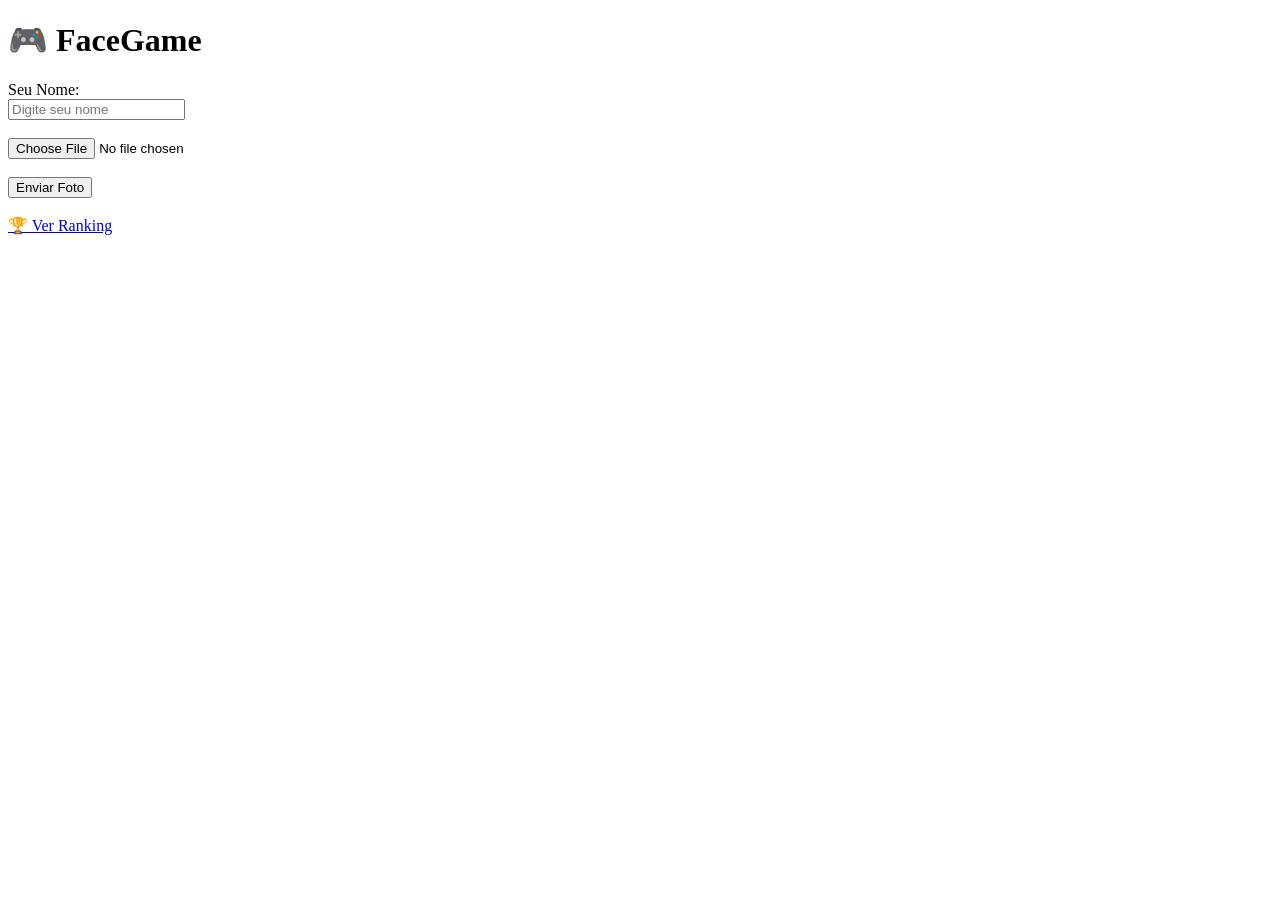
==== templates/index.html @ 23c0053e "facegame" ====
<!DOCTYPE html>
<html>
<head>
    <title>FaceGame</title>
</head>
<body>

<h1>🎮 FaceGame</h1>

<form action="/upload" method="post" enctype="multipart/form-data">

    <label>Seu Nome:</label><br>
    <input type="text" name="nome" placeholder="Digite seu nome"><br><br>

    <input 
        type="file"
        name="file"
        accept="image/*"
        capture="environment"
        required
    ><br><br>

    <button type="submit">Enviar Foto</button>

</form>

<br>
<a href="/ranking">🏆 Ver Ranking</a>

</body>
</html>
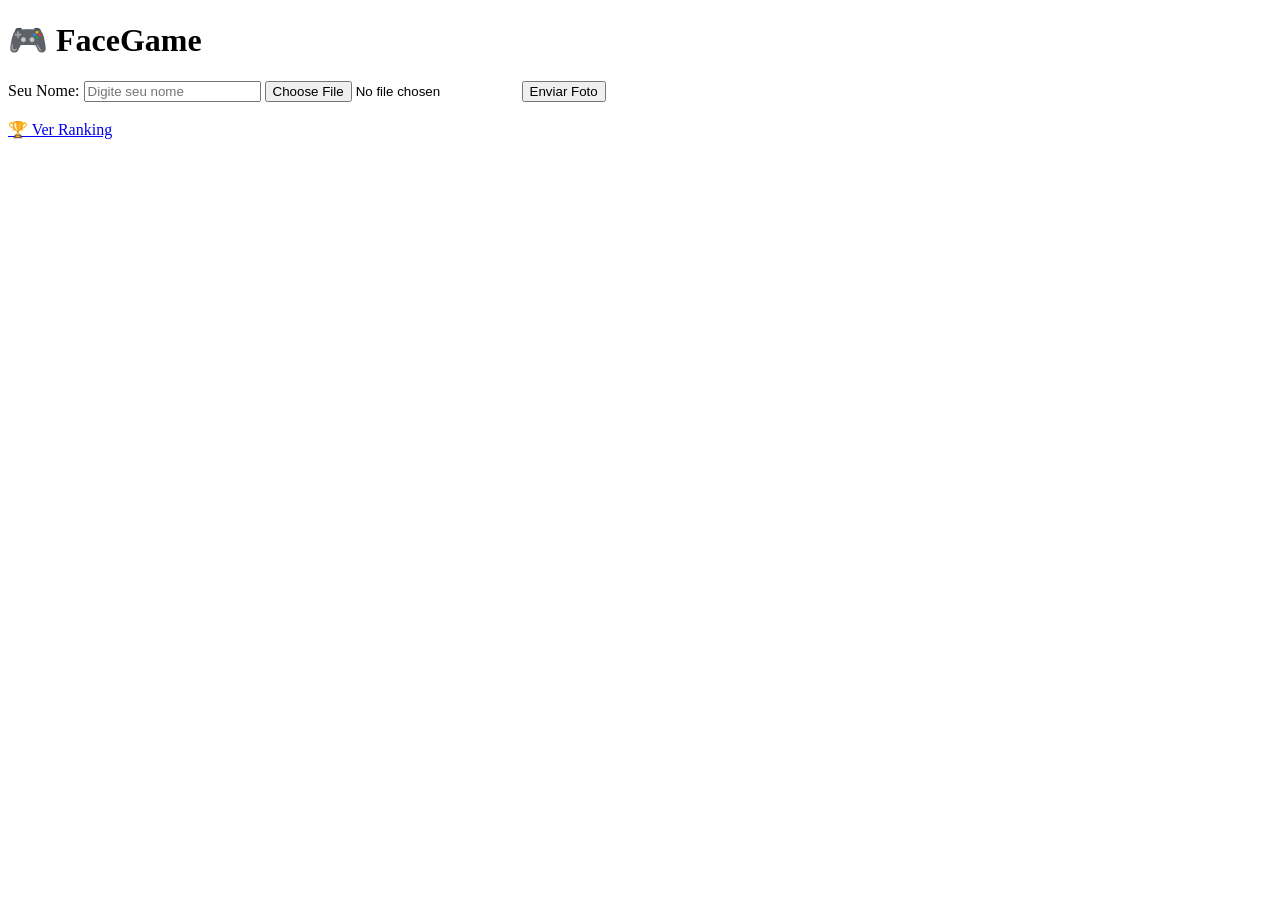
==== commit 11ebd156: "layout centralizado e css funcionando" ====
--- a/templates/index.html
+++ b/templates/index.html
@@ -2,30 +2,40 @@
 <html>
 <head>
     <title>FaceGame</title>
+
+    <meta name="viewport" content="width=device-width, initial-scale=1.0">
+
+    <link rel="stylesheet"
+          href="{{ url_for('static', filename='css/style.css') }}">
 </head>
+
 <body>
+
+<div class="container">
 
 <h1>🎮 FaceGame</h1>
 
 <form action="/upload" method="post" enctype="multipart/form-data">
 
-    <label>Seu Nome:</label><br>
-    <input type="text" name="nome" placeholder="Digite seu nome"><br><br>
+<label>Seu Nome:</label>
+<input type="text" name="nome" placeholder="Digite seu nome" required>
 
-    <input 
-        type="file"
-        name="file"
-        accept="image/*"
-        capture="environment"
-        required
-    ><br><br>
+<input 
+type="file"
+name="file"
+accept="image/*"
+capture="environment"
+required>
 
-    <button type="submit">Enviar Foto</button>
+<button type="submit">Enviar Foto</button>
 
 </form>
 
 <br>
+
 <a href="/ranking">🏆 Ver Ranking</a>
+
+</div>
 
 </body>
 </html>
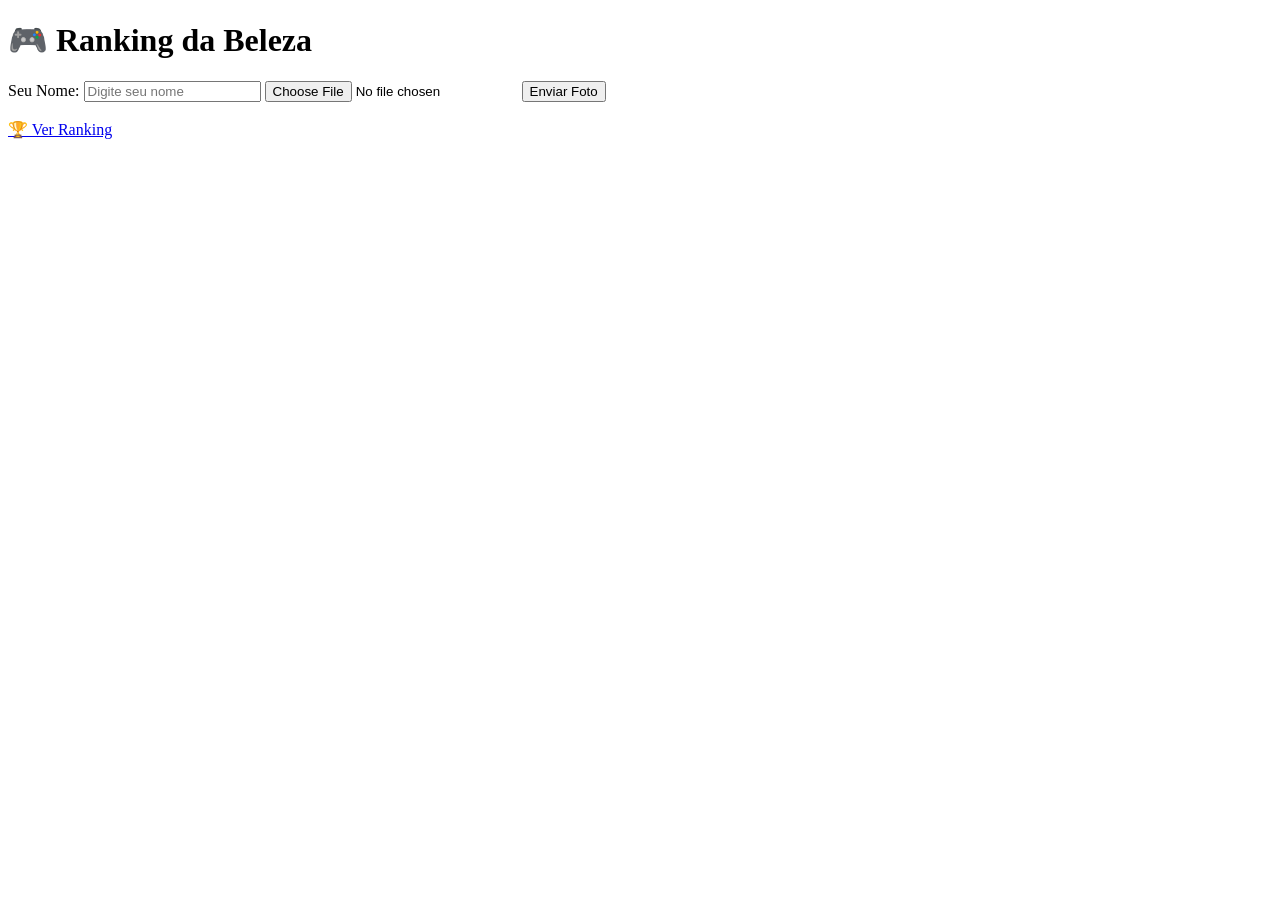
==== commit 0bc71761: "Atualiza nome da tela inicial" ====
--- a/templates/index.html
+++ b/templates/index.html
@@ -1,9 +1,13 @@
 <!DOCTYPE html>
 <html>
 <head>
-    <title>FaceGame</title>
+    <title>Ranking da Beleza</title>
 
     <meta name="viewport" content="width=device-width, initial-scale=1.0">
+
+    <!-- Google AdSense -->
+    <script async src="https://pagead2.googlesyndication.com/pagead/js/adsbygoogle.js?client=ca-pub-6093918497884737"
+     crossorigin="anonymous"></script>
 
     <link rel="stylesheet"
           href="{{ url_for('static', filename='css/style.css') }}">
@@ -13,7 +17,7 @@
 
 <div class="container">
 
-<h1>🎮 FaceGame</h1>
+<h1>🎮 Ranking da Beleza</h1>
 
 <form action="/upload" method="post" enctype="multipart/form-data">
 
